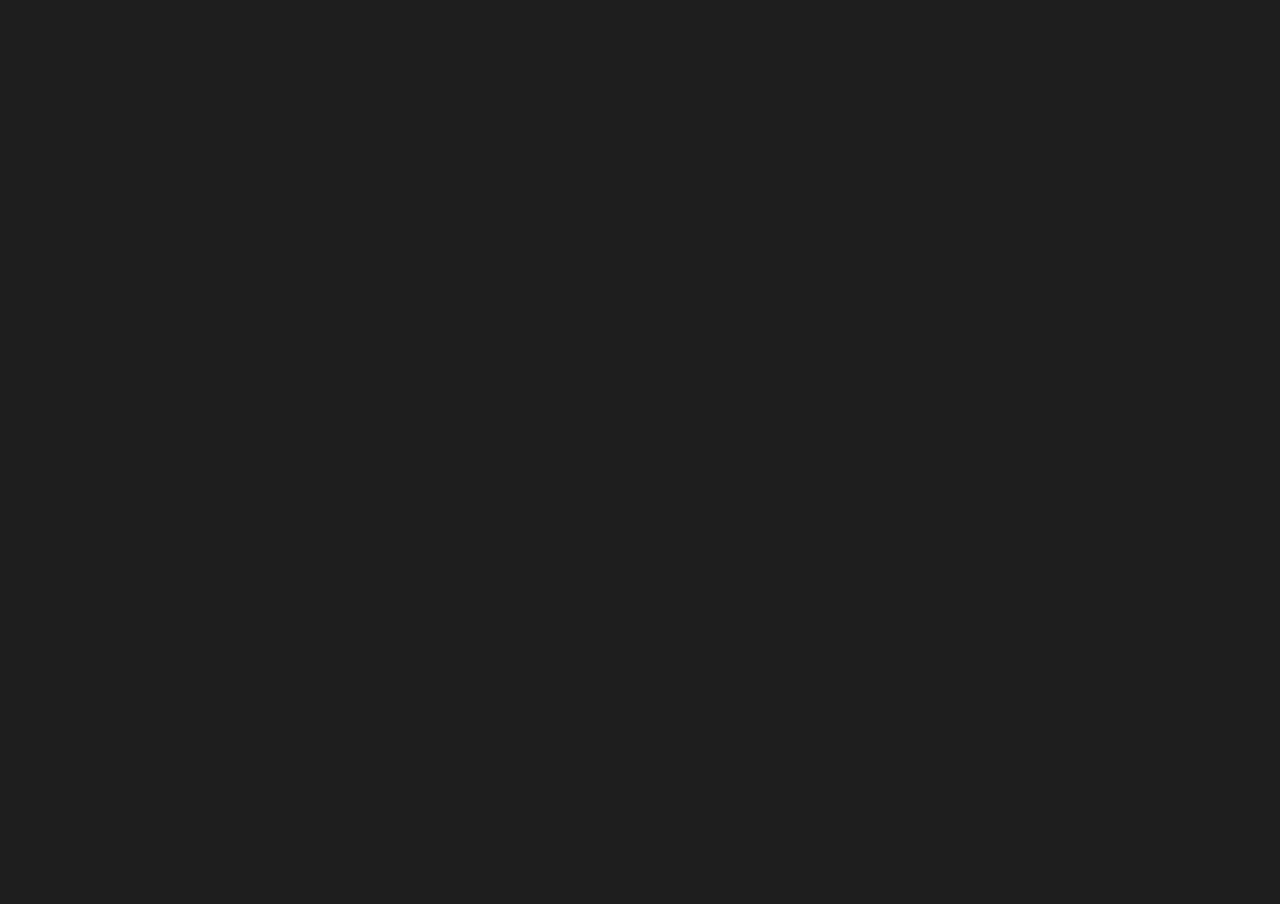
==== 000.html @ 192c1fbb "1" ====
<!DOCTYPE html>
<html lang="en">
<head>
	<meta charset="UTF-8">
	<title>爱心</title>
	<style>
		*{margin:0; padding:0;}
		body{ background-color: #1E1E1E; 		}
	</style>
</head>
<body>
 
	<canvas id="drawHeart"></canvas>
 
	<script>
		var hearts = [];
		var canvas = document.getElementById('drawHeart');
		var wW = window.innerWidth;
		var wH = window.innerHeight;
		// 创建画布
		var ctx = canvas.getContext('2d');
		// 创建图片对象
		var heartImage = new Image();
		heartImage.src = 'img/dtou.svg';
		var num = 100;
 
		init();
 
		window.addEventListener('resize', function(){
			 wW = window.innerWidth;
			 wH = window.innerHeight;
		});
		// 初始化画布大小
		function init(){
			canvas.width = wW;
			canvas.height = wH;
			for(var i = 0; i < num; i++){
				hearts.push(new Heart(i%5));
			}
			requestAnimationFrame(render);
		}
 
		function getColor(){
			var val = Math.random() * 10;
			if(val > 0 && val <= 1){
				return '#00f';
			} else if(val > 1 && val <= 2){
				return '#f00';
			} else if(val > 2 && val <= 3){
				return '#0f0';
			} else if(val > 3 && val <= 4){
				return '#368';
			} else if(val > 4 && val <= 5){
				return '#666';
			} else if(val > 5 && val <= 6){
				return '#333';
			} else if(val > 6 && val <= 7){
				return '#f50';
			} else if(val > 7 && val <= 8){
				return '#e96d5b';
			} else if(val > 8 && val <= 9){
				return '#5be9e9';
			} else {
				return '#d41d50';
			}
		}
 
		function getText(){
			var val = Math.random() * 10;
			if(val > 1 && val <= 3){
				return '去爱一个';
			} else if(val > 3 && val <= 5){
				return 'XD';
			} else if(val > 5 && val <= 8){
				return '能让你做回小朋友的人';
			} else{
				return '天天开心';
			}
		}
 
		function Heart(type){
			this.type = type;
			// 初始化生成范围
			this.x = Math.random() * wW;
			this.y = Math.random() * wH;
 
			this.opacity = Math.random() * .5 + .5;
 
			// 偏移量
			this.vel = {
				x: (Math.random() - .5) * 5,
				y: (Math.random() - .5) * 5
			}
 
			this.initialW = wW * .5;
			this.initialH = wH * .5;
			// 缩放比例
			this.targetScale = Math.random() * .15 + .02; // 最小0.02
			this.scale = Math.random() * this.targetScale;
 
			// 文字位置
			this.fx = Math.random() * wW;
			this.fy = Math.random() * wH;
			this.fs = Math.random() * 10;
			this.text = getText();
 
			this.fvel = {
				x: (Math.random() - .5) * 5,
				y: (Math.random() - .5) * 5,
				f: (Math.random() - .5) * 2
			}
		}
 
		Heart.prototype.draw = function(){
			ctx.save();
			ctx.globalAlpha = this.opacity;
			ctx.drawImage(heartImage, this.x, this.y, this.width, this.height);
			ctx.scale(this.scale + 1, this.scale + 1);
  			if(!this.type){
  				// 设置文字属性
				ctx.fillStyle = getColor();
	  			ctx.font = 'italic ' + this.fs + 'px sans-serif';
	  			// 填充字符串
	  			ctx.fillText(this.text, this.fx, this.fy);
  			}
			ctx.restore();
		}
		Heart.prototype.update = function(){
			this.x += this.vel.x;
			this.y += this.vel.y;
 
			if(this.x - this.width > wW || this.x + this.width < 0){
				// 重新初始化位置
				this.scale = 0;
				this.x = Math.random() * wW;
				this.y = Math.random() * wH;
			}
			if(this.y - this.height > wH || this.y + this.height < 0){
				// 重新初始化位置
				this.scale = 0;
				this.x = Math.random() * wW;
				this.y = Math.random() * wH;
			}
 
			// 放大
			this.scale += (this.targetScale - this.scale) * .1;
			this.height = this.scale * this.initialH;
			this.width = this.height * 1.4;
 
			// -----文字-----
			this.fx += this.fvel.x;
			this.fy += this.fvel.y;
			this.fs += this.fvel.f;
 
			if(this.fs > 50){
				this.fs = 2;
			}
 
			if(this.fx - this.fs > wW || this.fx + this.fs < 0){
				// 重新初始化位置
				this.fx = Math.random() * wW;
				this.fy = Math.random() * wH;
			}
			if(this.fy - this.fs > wH || this.fy + this.fs < 0){
				// 重新初始化位置
				this.fx = Math.random() * wW;
				this.fy = Math.random() * wH;
			}
		}
 
		function render(){
			ctx.clearRect(0, 0, wW, wH);
			for(var i = 0; i < hearts.length; i++){
				hearts[i].draw();
				hearts[i].update();
			}
			requestAnimationFrame(render);
		}
	</script>
</body>
</html>
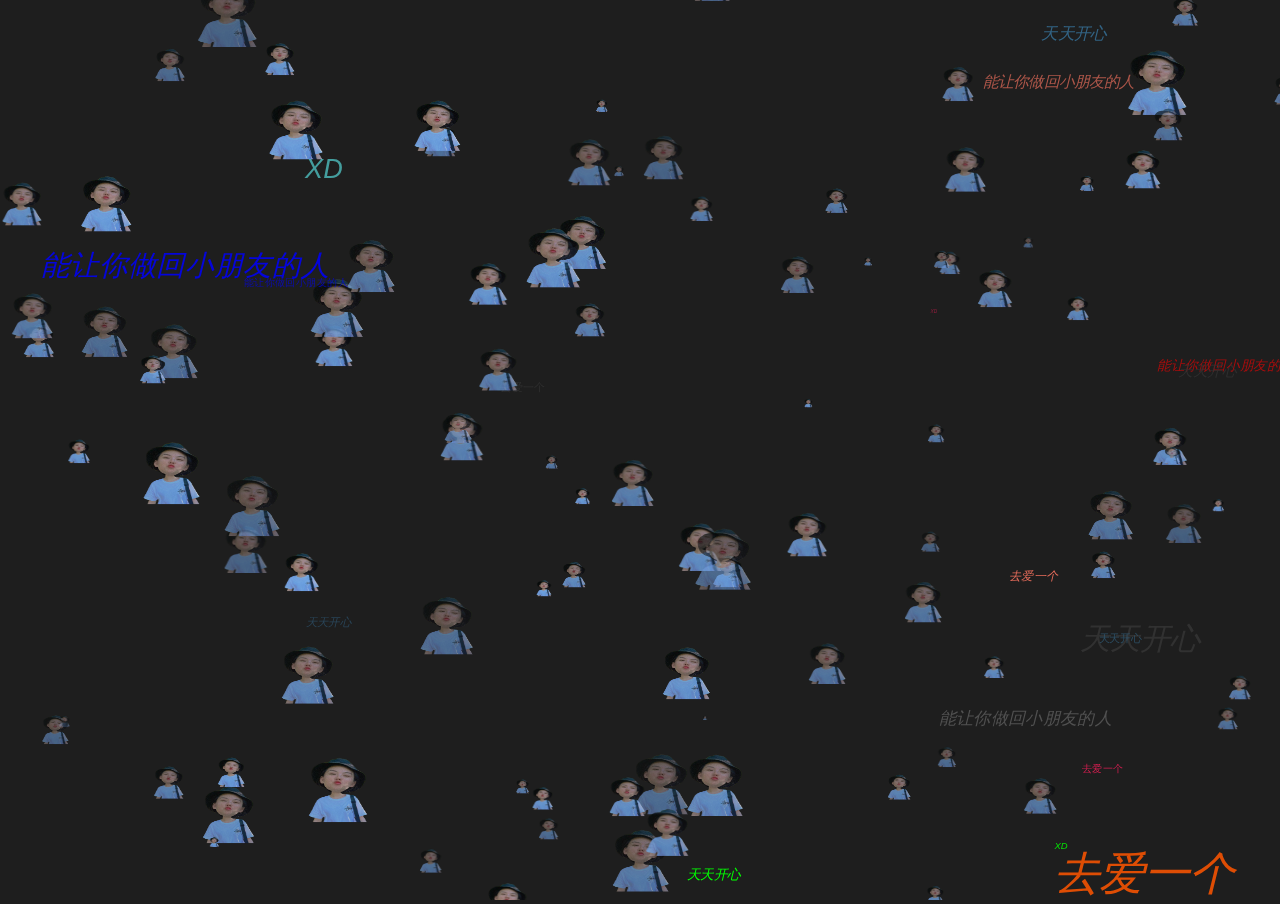
==== commit 34b6d3fb: "Update 000.html" ====
--- a/000.html
+++ b/000.html
@@ -21,7 +21,7 @@
 		var ctx = canvas.getContext('2d');
 		// 创建图片对象
 		var heartImage = new Image();
-		heartImage.src = 'img/dtou.svg';
+		heartImage.src = 'dtou.svg';
 		var num = 100;
  
 		init();
@@ -178,4 +178,4 @@
 		}
 	</script>
 </body>
-</html>+</html>
